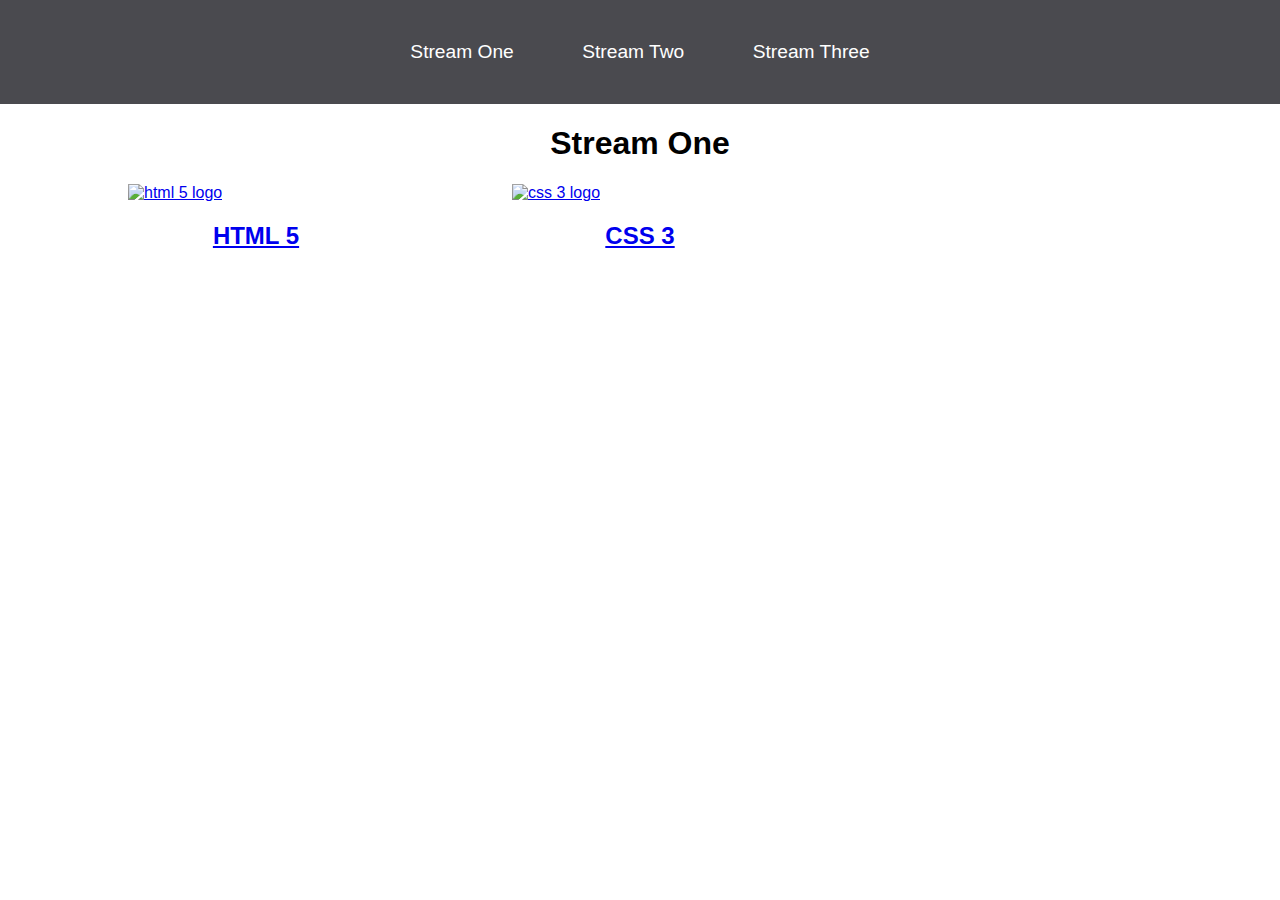
==== index.html @ 568bb3ce "Rename stream-one.html to index.hmtl" ====
<!DOCTYPE html>
<html lang="en">
<head>
    <meta charset="UTF-8">
    <meta name="viewport" content="width=device-width, initial-scale=1.0">
    <title>Hello World</title>
    <link rel="stylesheet" href="CSS/style.css">
</head>
<body>
    <nav>
        <ul>
            <li><a href="stream-one.html">Stream One</a></li>
            <li><a href="stream-two.html">Stream Two</a></li>
            <li><a href="stream-three.html">Stream Three</a></li>
        </ul>
    </nav>
    <h1>Stream One</h1>
    <div class="card">
        <a href="https://en.wikipedia.org/wiki/HTML5" target="_blank">
            <img src="https://upload.wikimedia.org/wikipedia/commons/6/61/HTML5_logo_and_wordmark.svg" alt="html 5 logo">
            <h2>HTML 5</h2>
        </a>
    </div>
    <div class="card">
        <a href="https://en.wikipedia.org/wiki/Cascading_Style_Sheets" target="_blank">
            <img src="https://upload.wikimedia.org/wikipedia/commons/d/d5/CSS3_logo_and_wordmark.svg" alt="css 3 logo">
            <h2>CSS 3</h2>
        </a>
    </div>

</body>
</html>
---- CSS/style.css ----
body {
    margin: 0;
    padding: 0;
    font-family: 'Oswald', sans-serif;
}

nav ul {
    list-style: none;
    background-color: #4a4a4f;
    text-align: center;
    padding: 0;
    margin: 0;
}

nav li {
    font-size: 1.2em;
    line-height: 40px;
    height: 40px;
    display: inline-block;
    margin: 2.5%;
}

nav a{
    text-decoration: none;
    color: #fff;
    display: block;
}

nav a:hover {
    background-color: #fff;
    color: #4a4a4f;
}

.card {
    float: left;
    width: 20%;
    margin-left: 10%;
}

.card a {
    text-align: center;

}

img {
    width: 100%;
    height: 180px;
}

h1 {
    text-align: center;
}
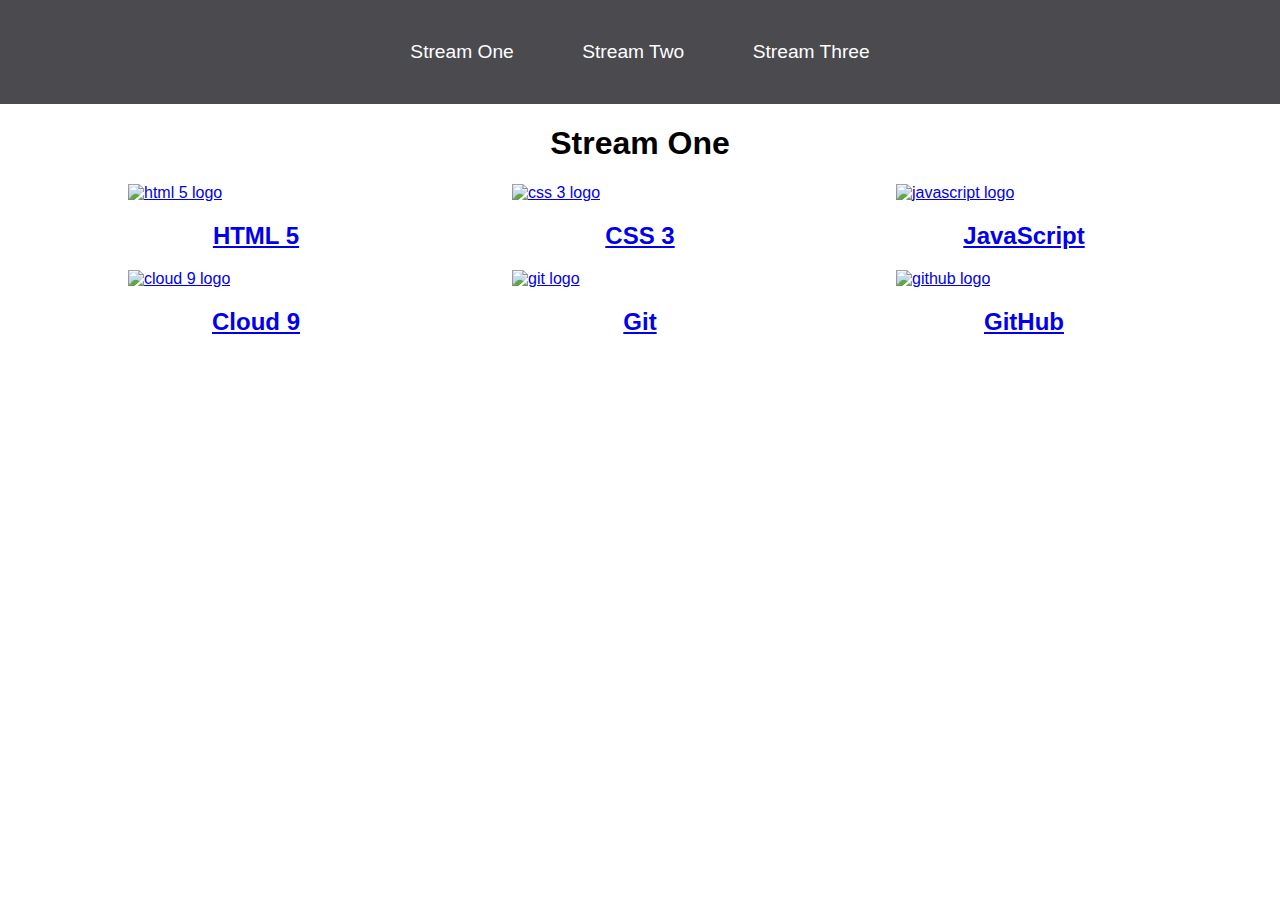
==== commit f3628611: "Added content to Stream-two and Stream-three" ====
--- a/index.html
+++ b/index.html
@@ -9,7 +9,7 @@
 <body>
     <nav>
         <ul>
-            <li><a href="stream-one.html">Stream One</a></li>
+            <li><a href="index.html">Stream One</a></li>
             <li><a href="stream-two.html">Stream Two</a></li>
             <li><a href="stream-three.html">Stream Three</a></li>
         </ul>
@@ -27,6 +27,30 @@
             <h2>CSS 3</h2>
         </a>
     </div>
+    <div class="card">
+        <a href="https://en.wikipedia.org/wiki/JavaScript" target="_blank">
+            <img src="https://learntechx.com/LTPL-CMS/userfiles/StaticBanner/1529923467_Javascript.png" alt="javascript logo">
+            <h2>JavaScript</h2>
+        </a>
+    </div>
+    <div class="card">
+        <a href="https://en.wikipedia.org/wiki/Cloud9_IDE" target="_blank">
+            <img src="https://avatars2.githubusercontent.com/u/1226004?s=200&v=4" alt="cloud 9 logo">
+            <h2>Cloud 9</h2>
+        </a>
+    </div>
+    <div class="card">
+        <a href="https://en.wikipedia.org/wiki/Git" target="_blank">
+            <img src="https://upload.wikimedia.org/wikipedia/commons/e/e0/Git-logo.svg" alt="git logo">
+            <h2>Git</h2>
+        </a>
+    </div>
+    <div class="card">
+        <a href="https://en.wikipedia.org/wiki/GitHub" target="_blank">
+            <img src="https://upload.wikimedia.org/wikipedia/commons/9/95/Font_Awesome_5_brands_github.svg" alt="github logo">
+            <h2>GitHub</h2>
+        </a>
+    </div>
 
 </body>
 </html>